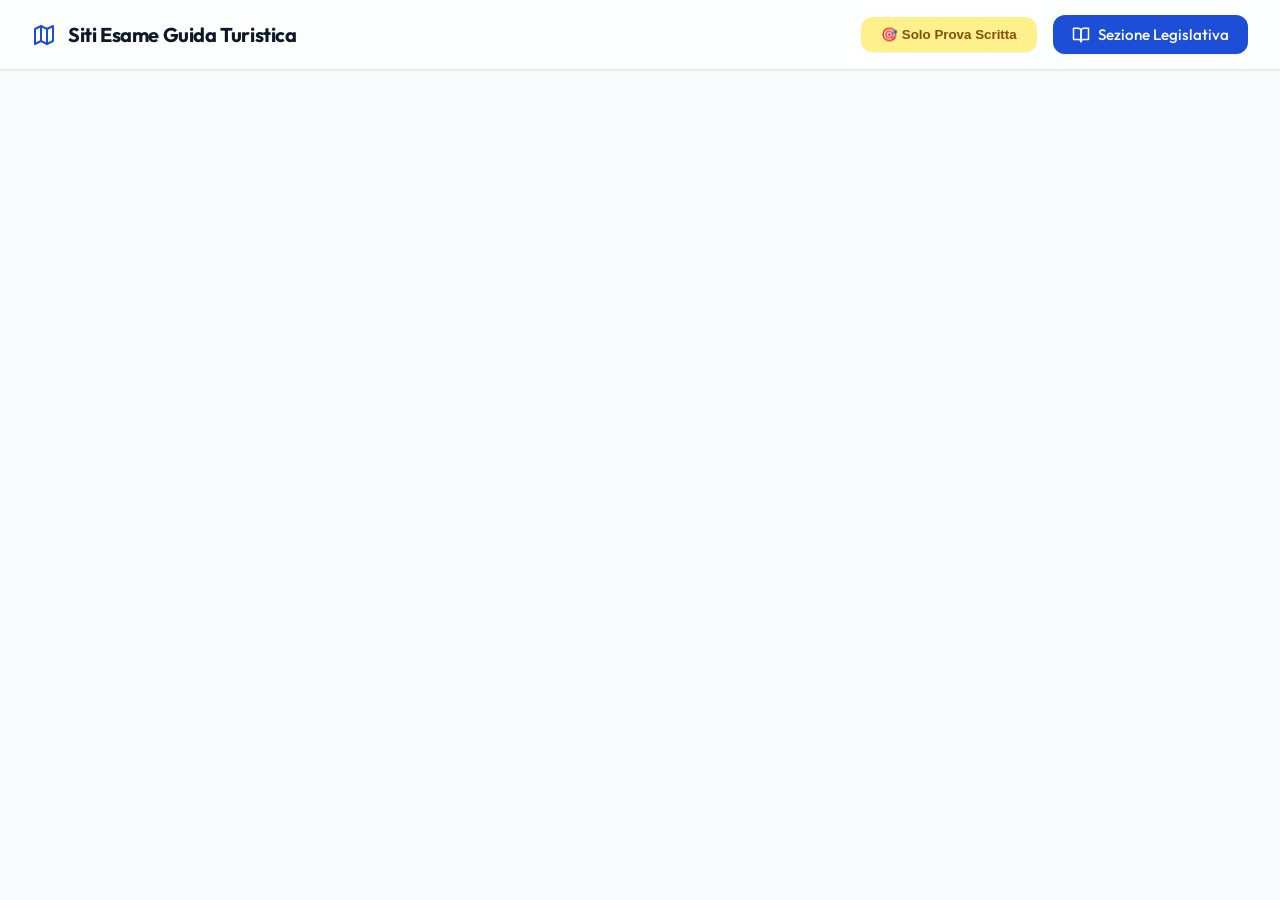
==== index.html @ 8a1925a7 "Mappa Esame Guide - Prima Versione Completa" ====
<!DOCTYPE html>
<html lang="it">
<head>
    <meta charset="UTF-8">
    <meta name="viewport" content="width=device-width, initial-scale=1.0">
    <title>Mappa Interattiva - Esame Guida Turistica</title>
    
    <!-- Google Fonts: Outfit -->
    <link rel="preconnect" href="https://fonts.googleapis.com">
    <link rel="preconnect" href="https://fonts.gstatic.com" crossorigin>
    <link href="https://fonts.googleapis.com/css2?family=Outfit:wght@300;400;500;600;700&display=swap" rel="stylesheet">
    
    <!-- Leaflet CSS -->
    <link rel="stylesheet" href="https://unpkg.com/leaflet@1.9.4/dist/leaflet.css" integrity="sha256-p4NxAoJBhIIN+hmNHrzRCf9tD/miZyoHS5obTRR9BMY=" crossorigin=""/>
    
    <!-- Custom CSS -->
    <link rel="stylesheet" href="style.css">
</head>
<body>
    <header class="app-header">
        <div class="logo">
            <svg xmlns="http://www.w3.org/2000/svg" width="24" height="24" viewBox="0 0 24 24" fill="none" stroke="currentColor" stroke-width="2" stroke-linecap="round" stroke-linejoin="round"><polygon points="3 6 9 3 15 6 21 3 21 18 15 21 9 18 3 21"></polygon><line x1="9" y1="3" x2="9" y2="18"></line><line x1="15" y1="6" x2="15" y2="21"></line></svg>
            <h1>Siti Esame Guida Turistica</h1>
        </div>
        <div class="controls" style="display: flex; gap: 1rem; align-items: center;">
            <button id="btn-filtro-scritto" class="btn-secondary">
                🎯 Solo Prova Scritta
            </button>
            <button id="btn-legislazione" class="btn-primary">
                <svg xmlns="http://www.w3.org/2000/svg" width="18" height="18" viewBox="0 0 24 24" fill="none" stroke="currentColor" stroke-width="2" stroke-linecap="round" stroke-linejoin="round"><path d="M2 3h6a4 4 0 0 1 4 4v14a3 3 0 0 0-3-3H2z"></path><path d="M22 3h-6a4 4 0 0 0-4 4v14a3 3 0 0 1 3-3h7z"></path></svg>
                Sezione Legislativa
            </button>
        </div>
    </header>

    <main>
        <!-- Map Container -->
        <div id="map"></div>
    </main>

    <!-- Legislative Modal -->
    <div id="modal-legislazione" class="modal-overlay hidden">
        <div class="modal-content">
            <div class="modal-header">
                <h2>Compendio Legislativo (Sezione IV)</h2>
                <button id="btn-close-modal" class="btn-close">
                    <svg xmlns="http://www.w3.org/2000/svg" width="24" height="24" viewBox="0 0 24 24" fill="none" stroke="currentColor" stroke-width="2" stroke-linecap="round" stroke-linejoin="round"><line x1="18" y1="6" x2="6" y2="18"></line><line x1="6" y1="6" x2="18" y2="18"></line></svg>
                </button>
            </div>
            <div class="modal-body">
                <div class="law-card">
                    <h3>Disciplina dei beni culturali e del paesaggio</h3>
                    <p><strong>Decreto Legislativo del 22 gennaio 2004 n. 42 e ss.mm.ii.</strong></p>
                    <div class="sunto-box">
                        <h4>Sunto Argomento (Sez. IV):</h4>
                        <p>Codice dei Beni Culturali e del Paesaggio con particolare riferimento alla funzione di valorizzazione e fruizione.</p>
                    </div>
                    <a href="leggi/Dlgs 22 gennaio 2004, n. 42.pdf" target="_blank" class="btn-link">Apri il PDF locale</a>
                </div>
                
                <div class="law-card">
                    <h3>Diritto del Turismo - Imprese e Professioni</h3>
                    <p><strong>Decreto Legislativo del 23 maggio 2011 n. 79 e ss.mm.ii.</strong></p>
                    <div class="sunto-box">
                        <h4>Sunto Argomento (Sez. IV):</h4>
                        <p>Imprese e professioni turistiche, le agenzie di viaggio e turismo, i contratti del turismo.</p>
                    </div>
                    <a href="leggi/Dlgs 23 maggio 2011, n. 79.pdf" target="_blank" class="btn-link">Apri il PDF locale</a>
                </div>

                <div class="law-card">
                    <h3>Disciplina della professione di guida turistica</h3>
                    <p><strong>Legge del 13 dicembre 2023 n. 190 e ss.mm.ii.</strong></p>
                    <div class="sunto-box">
                        <h4>Sunto Argomento (Sez. IV):</h4>
                        <p>Disciplina organica della professione di guida turistica in Italia.</p>
                    </div>
                    <a href="leggi/L. 13 dicembre 2023, n. 190.pdf" target="_blank" class="btn-link">Apri il PDF locale</a>
                </div>

                <div class="law-card">
                    <h3>Disposizioni applicative per guida turistica</h3>
                    <p><strong>Decreto Ministeriale del 26 giugno 2024 n. 88</strong></p>
                    <div class="sunto-box">
                        <h4>Sunto Argomento (Sez. IV):</h4>
                        <p>Disposizioni applicative per l'esercizio della professione di guida turistica.</p>
                    </div>
                    <a href="leggi/Decreto Ministeriale del 26 giugno 2024 n. 88.pdf" target="_blank" class="btn-link">Apri il PDF locale</a>
                </div>

                <div class="law-card">
                    <h3>Estratti Utili</h3>
                    <p><strong>Estratti di legge Guide turistiche</strong></p>
                    <div class="sunto-box">
                        <h4>Sunto Argomento:</h4>
                        <p>Una selezione di estratti normativi fondamentali per la professione raccolti ad hoc.</p>
                    </div>
                    <a href="leggi/Estratti di legge Guide turistiche.pdf" target="_blank" class="btn-link">Apri il PDF locale</a>
                </div>

                <div class="law-card">
                    <h3>Ministero del Turismo</h3>
                    <p><strong>L. 22 aprile 2021 n. 55 e DPCM 30 ottobre 2023 n. 177</strong></p>
                    <div class="sunto-box">
                        <h4>Sunto Argomento (Sez. IV):</h4>
                        <p>Missione e funzioni organizzative del Ministero del Turismo.</p>
                    </div>
                    <div style="display: flex; gap: 1rem;">
                        <a href="leggi/L. 22 aprile 2021 n. 55.pdf" target="_blank" class="btn-link">Apri L. 55/2021</a>
                        <a href="leggi/DPCM del 30 ottobre 2023 n. 177.pdf" target="_blank" class="btn-link">Apri DPCM 177</a>
                    </div>
                </div>

                <div class="law-card">
                    <h3>Accessibilità e inclusività dell'offerta turistica</h3>
                    <p><strong>ISO 21902 e normative a tutela delle persone con disabilità</strong></p>
                    <div class="sunto-box">
                        <h4>Sunto Argomento (Sez. IV):</h4>
                        <p>Linee guida e norme per un turismo accessibile e inclusivo per tutti (Art 23 L. 104, Convenzione ONU, ecc).</p>
                    </div>
                    <a href="leggi/Utile per UNI 21902.pdf" target="_blank" class="btn-link">Apri documento utile UNI 21902</a>
                </div>
            </div>
        </div>
    </div>

    <!-- Museum Details Modal -->
    <div id="modal-museum" class="modal-overlay hidden">
        <div class="modal-content">
            <div class="modal-header">
                <h2 id="museum-title">Nome del Museo</h2>
                <button id="btn-close-museum" class="btn-close">
                    <svg xmlns="http://www.w3.org/2000/svg" width="24" height="24" viewBox="0 0 24 24" fill="none" stroke="currentColor" stroke-width="2" stroke-linecap="round" stroke-linejoin="round"><line x1="18" y1="6" x2="6" y2="18"></line><line x1="6" y1="6" x2="18" y2="18"></line></svg>
                </button>
            </div>
            <div class="modal-body">
                <div class="museum-header-info">
                    <img id="museum-main-img" src="" alt="Museo" class="museum-img-large hidden">
                    <p id="museum-main-desc" class="museum-desc-text"></p>
                    <a id="museum-main-link" href="#" target="_blank" class="btn-link">Approfondisci su Wikipedia</a>
                </div>
                
                <h3 class="subsections-title hidden" id="museum-subsections-title">Sezioni da conoscere:</h3>
                <div id="museum-subsections-container" class="subsections-grid">
                    <!-- Javascript will inject subsection cards here -->
                </div>
            </div>
        </div>
    </div>

    <!-- Leaflet JS -->
    <script src="https://unpkg.com/leaflet@1.9.4/dist/leaflet.js" integrity="sha256-20nQCchB9co0qIjJZRGuk2/Z9VM+kNiyxNV1lvTlZBo=" crossorigin=""></script>
    
    <!-- Generated Data -->
    <script src="data.js"></script>
    
    <!-- Application Logic -->
    <script src="app.js"></script>
</body>
</html>
---- style.css ----
:root {
    --primary: #1d4ed8;
    --primary-hover: #1e40af;
    --bg-color: #f8fafc;
    --surface: #ffffff;
    --text-main: #0f172a;
    --text-muted: #64748b;
    --border: #e2e8f0;
    --shadow-sm: 0 1px 2px 0 rgb(0 0 0 / 0.05);
    --shadow-md: 0 4px 6px -1px rgb(0 0 0 / 0.1), 0 2px 4px -2px rgb(0 0 0 / 0.1);
    --shadow-lg: 0 10px 15px -3px rgb(0 0 0 / 0.1), 0 4px 6px -4px rgb(0 0 0 / 0.1);
    --glass-bg: rgba(255, 255, 255, 0.85);
    --glass-border: rgba(255, 255, 255, 0.4);
    --radius-md: 0.75rem;
    --radius-lg: 1rem;
}

* {
    margin: 0;
    padding: 0;
    box-sizing: border-box;
}

body {
    font-family: 'Outfit', sans-serif;
    color: var(--text-main);
    background-color: var(--bg-color);
    height: 100vh;
    display: flex;
    flex-direction: column;
    overflow: hidden;
}

/* Header */
.app-header {
    height: 70px;
    background: var(--glass-bg);
    backdrop-filter: blur(12px);
    -webkit-backdrop-filter: blur(12px);
    border-bottom: 1px solid var(--border);
    display: flex;
    align-items: center;
    justify-content: space-between;
    padding: 0 2rem;
    box-shadow: var(--shadow-sm);
    z-index: 1000;
}

.logo {
    display: flex;
    align-items: center;
    gap: 0.75rem;
    color: var(--primary);
}

.logo h1 {
    font-size: 1.25rem;
    font-weight: 700;
    letter-spacing: -0.02em;
    color: var(--text-main);
}

.icon-I svg {
    fill: var(--primary);
}
.icon-II svg {
    fill: #1e3a8a; /* Blue-900 */
}
.icon-III svg {
    fill: var(--secondary);
}
.icon-both svg {
    fill: #eab308; /* Yellow-500 */
    stroke: #854d0e; /* Yellow-800 */
    stroke-width: 1.5px;
}

.btn-primary {
    display: inline-flex;
    align-items: center;
    gap: 0.5rem;
    background-color: var(--primary);
    color: white;
    font-family: 'Outfit', sans-serif;
    font-weight: 500;
    font-size: 0.95rem;
    padding: 0.6rem 1.2rem;
    border: none;
    border-radius: var(--radius-md);
    cursor: pointer;
    transition: all 0.2s ease;
    box-shadow: var(--shadow-sm);
}

.btn-primary:hover {
    background-color: var(--primary-hover);
    transform: translateY(-1px);
    box-shadow: var(--shadow-md);
}

.btn-primary:active {
    transform: translateY(0);
}

.btn-secondary {
    display: flex;
    align-items: center;
    gap: 0.5rem;
    background: #fef08a; /* Yellow-200 */
    color: #854d0e; /* Yellow-800 */
    border: none;
    padding: 0.6rem 1.25rem;
    border-radius: var(--radius-md);
    font-weight: 600;
    cursor: pointer;
    transition: all 0.2s ease;
    box-shadow: var(--shadow-sm);
}
.btn-secondary:hover {
    background: #fde047;
    transform: translateY(-1px);
    box-shadow: 0 4px 6px -1px rgba(253, 224, 71, 0.3);
}
.btn-secondary.active {
    background: #eab308;
    color: white;
}

/* Map */
main {
    flex: 1;
    position: relative;
}

#map {
    width: 100%;
    height: 100%;
    z-index: 1;
}

/* Custom Popup Styles */
.leaflet-popup-content-wrapper {
    border-radius: var(--radius-lg);
    box-shadow: var(--shadow-lg);
    padding: 0;
    overflow: hidden;
    border: 1px solid var(--glass-border);
}

.leaflet-popup-content {
    margin: 0;
    width: 320px !important;
}

.popup-img {
    width: 100%;
    height: 160px;
    object-fit: cover;
    border-bottom: 1px solid var(--border);
}

.popup-info {
    padding: 1.25rem;
}

.popup-title {
    font-size: 1.1rem;
    font-weight: 700;
    margin-bottom: 0.25rem;
    color: var(--text-main);
}

.popup-region {
    font-size: 0.8rem;
    font-weight: 600;
    text-transform: uppercase;
    color: var(--primary);
    margin-bottom: 0.75rem;
    letter-spacing: 0.05em;
}

.popup-desc {
    font-size: 0.9rem;
    line-height: 1.5;
    color: var(--text-muted);
    margin-bottom: 1rem;
    display: -webkit-box;
    -webkit-line-clamp: 4;
    -webkit-box-orient: vertical;
    overflow: hidden;
}

.popup-btn {
    display: block;
    text-align: center;
    background: var(--bg-color);
    color: var(--primary);
    text-decoration: none;
    padding: 0.5rem;
    border-radius: var(--radius-md);
    font-weight: 600;
    font-size: 0.9rem;
    border: 1px solid var(--border);
    transition: all 0.2s;
}

.popup-btn:hover {
    background: var(--primary);
    color: white;
    border-color: var(--primary);
}

/* Modal */
.modal-overlay {
    position: fixed;
    top: 0;
    left: 0;
    right: 0;
    bottom: 0;
    background: rgba(15, 23, 42, 0.4);
    backdrop-filter: blur(8px);
    -webkit-backdrop-filter: blur(8px);
    z-index: 2000;
    display: flex;
    align-items: center;
    justify-content: center;
    opacity: 1;
    transition: opacity 0.3s ease;
}

.modal-overlay.hidden {
    opacity: 0;
    pointer-events: none;
}

.modal-content {
    background: var(--surface);
    width: 90%;
    max-width: 800px;
    height: 85vh;
    border-radius: var(--radius-lg);
    box-shadow: var(--shadow-lg);
    display: flex;
    flex-direction: column;
    transform: translateY(0) scale(1);
    transition: transform 0.3s cubic-bezier(0.16, 1, 0.3, 1);
}

.modal-overlay.hidden .modal-content {
    transform: translateY(20px) scale(0.98);
}

.modal-header {
    padding: 1.5rem 2rem;
    border-bottom: 1px solid var(--border);
    display: flex;
    align-items: center;
    justify-content: space-between;
}

.modal-header h2 {
    font-size: 1.5rem;
    font-weight: 700;
}

.btn-close {
    background: transparent;
    border: none;
    color: var(--text-muted);
    cursor: pointer;
    padding: 0.5rem;
    border-radius: 50%;
    display: flex;
    align-items: center;
    justify-content: center;
    transition: all 0.2s;
}

.btn-close:hover {
    background: var(--bg-color);
    color: var(--text-main);
}

.modal-body {
    padding: 2rem;
    overflow-y: auto;
    flex: 1;
    display: flex;
    flex-direction: column;
    gap: 1.5rem;
}

.law-card {
    background: var(--bg-color);
    border: 1px solid var(--border);
    border-radius: var(--radius-md);
    padding: 1.5rem;
    transition: transform 0.2s, box-shadow 0.2s;
}

.law-card:hover {
    transform: translateY(-2px);
    box-shadow: var(--shadow-md);
    border-color: #cbd5e1;
}

.law-card h3 {
    font-size: 1.15rem;
    color: var(--primary);
    margin-bottom: 0.5rem;
}

.law-card p {
    font-size: 0.95rem;
    line-height: 1.6;
    margin-bottom: 0.5rem;
    color: var(--text-main);
}

.law-card p strong {
    color: var(--text-main);
}

.sunto-box {
    background: #f8fafc;
    border-left: 4px solid var(--secondary);
    padding: 0.75rem 1rem;
    margin: 1rem 0;
    border-radius: 0 var(--radius-sm) var(--radius-sm) 0;
}
.sunto-box h4 {
    color: var(--secondary);
    font-size: 0.9rem;
    text-transform: uppercase;
    letter-spacing: 0.05em;
    margin-bottom: 0.25rem;
}
.sunto-box p {
    margin: 0;
    font-size: 0.95rem;
    color: var(--text-muted);
}

.btn-link {
    display: inline-block;
    margin-top: 0.75rem;
    color: var(--primary);
    font-weight: 600;
    text-decoration: none;
    font-size: 0.9rem;
}

.btn-link:hover {
    text-decoration: underline;
}

/* Museum Modal Specifics */
.museum-header-info {
    margin-bottom: 2rem;
    padding-bottom: 2rem;
    border-bottom: 1px solid var(--border);
}
.museum-img-large {
    width: 100%;
    max-height: 250px;
    object-fit: cover;
    border-radius: var(--radius-md);
    margin-bottom: 1rem;
    border: 1px solid var(--border);
}
.museum-desc-text {
    font-size: 1rem;
    line-height: 1.6;
    color: var(--text-main);
}
.subsections-title {
    font-size: 1.25rem;
    color: var(--primary);
    margin-bottom: 1rem;
}
.subsections-title.hidden {
    display: none;
}
.museum-img-large.hidden {
    display: none;
}
.subsections-grid {
    display: grid;
    grid-template-columns: 1fr;
    gap: 1.5rem;
}
@media(min-width: 768px) {
    .subsections-grid {
        grid-template-columns: 1fr 1fr;
    }
}
.subsection-card {
    background: var(--surface);
    border: 1px solid var(--border);
    border-radius: var(--radius-md);
    overflow: hidden;
    box-shadow: var(--shadow-sm);
    display: flex;
    flex-direction: column;
}
.subsection-img {
    width: 100%;
    height: 150px;
    object-fit: cover;
    border-bottom: 1px solid var(--border);
    background: #f1f5f9;
}
.subsection-info {
    padding: 1rem;
    flex: 1;
}
.subsection-info h4 {
    font-size: 1.05rem;
    color: var(--primary);
    margin-bottom: 0.5rem;
}
.subsection-info p {
    font-size: 0.9rem;
    color: var(--text-muted);
    line-height: 1.5;
    display: -webkit-box;
    -webkit-line-clamp: 4;
    -webkit-box-orient: vertical;
    overflow: hidden;
    margin-bottom: 0.75rem;
}

/* Custom Map Markers */
.custom-marker {
    display: flex;
    align-items: center;
    justify-content: center;
    width: 36px;
    height: 36px;
    background: var(--primary);
    border: 3px solid white;
    border-radius: 50%;
    color: white;
    box-shadow: var(--shadow-md);
    transition: transform 0.2s;
}

.custom-marker.sezione-I { background: #1d4ed8; } /* Blue */
.custom-marker.sezione-II { background: #b91c1c; } /* Red for Musei */
.custom-marker.sezione-III { background: #15803d; } /* Green for Aree Archeologiche */

.custom-marker:hover {
    transform: scale(1.1);
}

.custom-marker.sezione-I:hover { background: #1e40af; }
.custom-marker.sezione-II:hover { background: #991b1b; }
.custom-marker.sezione-III:hover { background: #166534; }

.custom-marker svg {
    width: 18px;
    height: 18px;
}
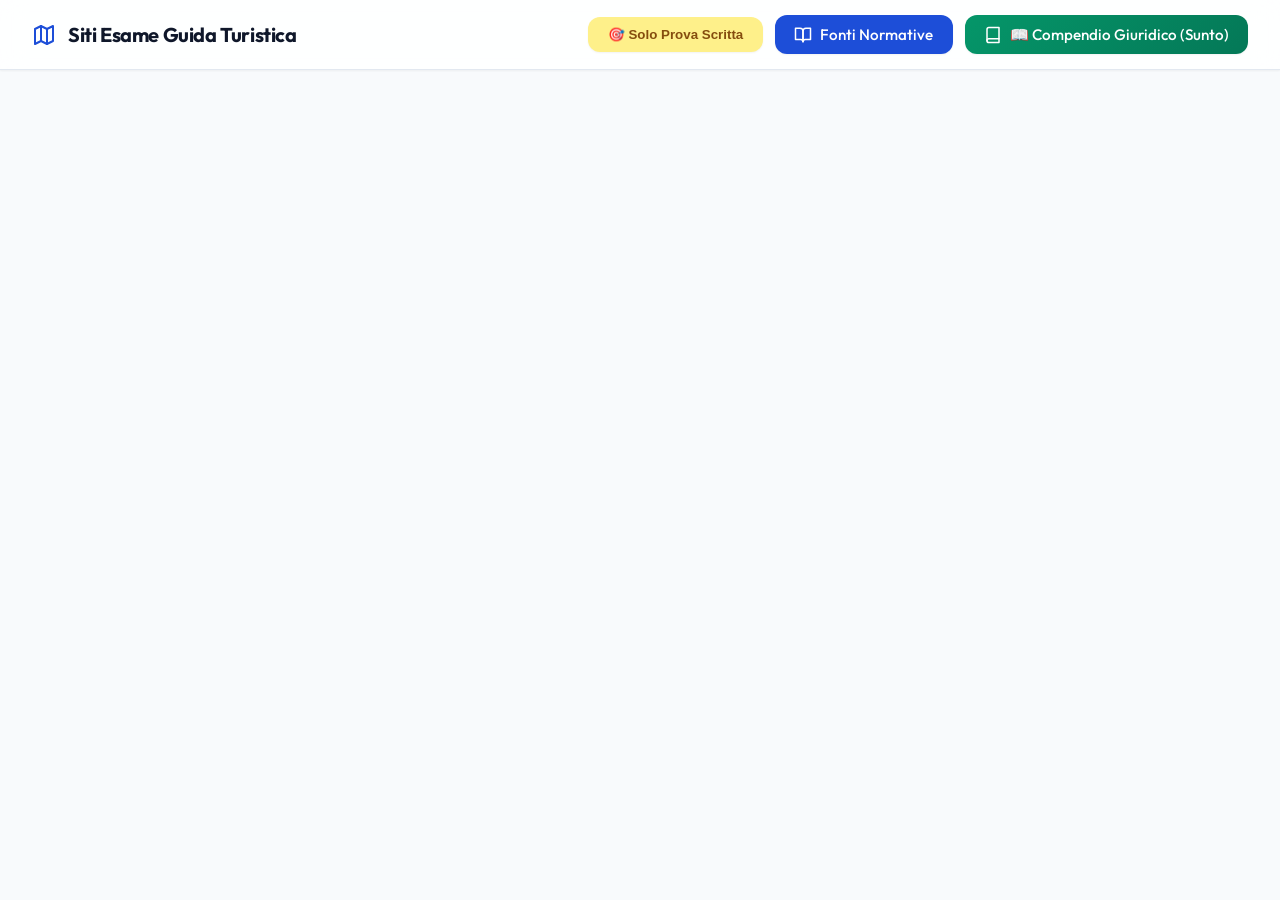
==== commit 429d2fd0: "Aggiunto compendio giuridico completo (web/docx/txt), link in header e aggiornamenti mappa (tile Esr" ====
--- a/index.html
+++ b/index.html
@@ -22,14 +22,18 @@
             <svg xmlns="http://www.w3.org/2000/svg" width="24" height="24" viewBox="0 0 24 24" fill="none" stroke="currentColor" stroke-width="2" stroke-linecap="round" stroke-linejoin="round"><polygon points="3 6 9 3 15 6 21 3 21 18 15 21 9 18 3 21"></polygon><line x1="9" y1="3" x2="9" y2="18"></line><line x1="15" y1="6" x2="15" y2="21"></line></svg>
             <h1>Siti Esame Guida Turistica</h1>
         </div>
-        <div class="controls" style="display: flex; gap: 1rem; align-items: center;">
+        <div class="controls" style="display: flex; gap: 0.75rem; align-items: center; flex-wrap: wrap;">
             <button id="btn-filtro-scritto" class="btn-secondary">
                 🎯 Solo Prova Scritta
             </button>
             <button id="btn-legislazione" class="btn-primary">
                 <svg xmlns="http://www.w3.org/2000/svg" width="18" height="18" viewBox="0 0 24 24" fill="none" stroke="currentColor" stroke-width="2" stroke-linecap="round" stroke-linejoin="round"><path d="M2 3h6a4 4 0 0 1 4 4v14a3 3 0 0 0-3-3H2z"></path><path d="M22 3h-6a4 4 0 0 0-4 4v14a3 3 0 0 1 3-3h7z"></path></svg>
-                Sezione Legislativa
+                Fonti Normative
             </button>
+            <a href="compendio.html" class="btn-primary" style="background: linear-gradient(135deg, #059669 0%, #047857 100%); text-decoration: none;">
+                <svg xmlns="http://www.w3.org/2000/svg" width="18" height="18" viewBox="0 0 24 24" fill="none" stroke="currentColor" stroke-width="2" stroke-linecap="round" stroke-linejoin="round"><path d="M4 19.5A2.5 2.5 0 0 1 6.5 17H20"></path><path d="M6.5 2H20v20H6.5A2.5 2.5 0 0 1 4 19.5v-15A2.5 2.5 0 0 1 6.5 2z"></path></svg>
+                📖 Compendio Giuridico (Sunto)
+            </a>
         </div>
     </header>
 
@@ -48,6 +52,19 @@
                 </button>
             </div>
             <div class="modal-body">
+                <div class="law-card" style="background: linear-gradient(135deg, #eff6ff 0%, #dbeafe 100%); border-left: 5px solid #2563eb;">
+                    <div style="display: flex; justify-content: space-between; align-items: center; flex-wrap: wrap; gap: 1rem;">
+                        <div>
+                            <h3 style="color: #1e40af; margin-bottom: 0.25rem;">📖 Compendio Giuridico Approfondito (Sunto Operativo)</h3>
+                            <p style="color: #1e3a8a; margin-bottom: 0;">Sintesi completa ad alto rendimento con tutti gli articoli, le definizioni di legge, il quadro sanzionatorio e le linee guida su accessibilità (L. 190/2023, D.M. 88/2024, ISO 21902).</p>
+                        </div>
+                        <div style="display: flex; gap: 0.5rem; flex-wrap: wrap;">
+                            <a href="compendio.html" class="btn-link" style="background-color: #2563eb; border-color: #2563eb; color: #fff;">Apri Pagina Web</a>
+                            <a href="leggi/Sunto.docx" download class="btn-link" style="background-color: #059669; border-color: #059669; color: #fff;">Scarica Word (.docx)</a>
+                            <a href="leggi/sunto.txt" target="_blank" class="btn-link">Testo (.txt)</a>
+                        </div>
+                    </div>
+                </div>
                 <div class="law-card">
                     <h3>Disciplina dei beni culturali e del paesaggio</h3>
                     <p><strong>Decreto Legislativo del 22 gennaio 2004 n. 42 e ss.mm.ii.</strong></p>
@@ -55,7 +72,10 @@
                         <h4>Sunto Argomento (Sez. IV):</h4>
                         <p>Codice dei Beni Culturali e del Paesaggio con particolare riferimento alla funzione di valorizzazione e fruizione.</p>
                     </div>
-                    <a href="leggi/Dlgs 22 gennaio 2004, n. 42.pdf" target="_blank" class="btn-link">Apri il PDF locale</a>
+                    <div style="display: flex; gap: 1rem;">
+                        <a href="leggi/dlgs_42_2004.pdf" target="_blank" class="btn-link">Apri PDF</a>
+                        <a href="https://www.normattiva.it/uri-res/N2Ls?urn:nir:stato:decreto.legislativo:2004-01-22;42" target="_blank" class="btn-link">Normattiva.it</a>
+                    </div>
                 </div>
                 
                 <div class="law-card">
@@ -65,7 +85,10 @@
                         <h4>Sunto Argomento (Sez. IV):</h4>
                         <p>Imprese e professioni turistiche, le agenzie di viaggio e turismo, i contratti del turismo.</p>
                     </div>
-                    <a href="leggi/Dlgs 23 maggio 2011, n. 79.pdf" target="_blank" class="btn-link">Apri il PDF locale</a>
+                    <div style="display: flex; gap: 1rem;">
+                        <a href="leggi/dlgs_79_2011.pdf" target="_blank" class="btn-link">Apri PDF</a>
+                        <a href="https://www.normattiva.it/uri-res/N2Ls?urn:nir:stato:decreto.legislativo:2011-05-23;79" target="_blank" class="btn-link">Normattiva.it</a>
+                    </div>
                 </div>
 
                 <div class="law-card">
@@ -75,7 +98,10 @@
                         <h4>Sunto Argomento (Sez. IV):</h4>
                         <p>Disciplina organica della professione di guida turistica in Italia.</p>
                     </div>
-                    <a href="leggi/L. 13 dicembre 2023, n. 190.pdf" target="_blank" class="btn-link">Apri il PDF locale</a>
+                    <div style="display: flex; gap: 1rem;">
+                        <a href="leggi/l_190_2023.pdf" target="_blank" class="btn-link">Apri PDF</a>
+                        <a href="https://www.normattiva.it/uri-res/N2Ls?urn:nir:stato:legge:2023-12-13;190" target="_blank" class="btn-link">Normattiva.it</a>
+                    </div>
                 </div>
 
                 <div class="law-card">
@@ -85,7 +111,10 @@
                         <h4>Sunto Argomento (Sez. IV):</h4>
                         <p>Disposizioni applicative per l'esercizio della professione di guida turistica.</p>
                     </div>
-                    <a href="leggi/Decreto Ministeriale del 26 giugno 2024 n. 88.pdf" target="_blank" class="btn-link">Apri il PDF locale</a>
+                    <div style="display: flex; gap: 1rem;">
+                        <a href="leggi/dm_88_2024.pdf" target="_blank" class="btn-link">Apri PDF</a>
+                        <a href="https://www.normattiva.it/uri-res/N2Ls?urn:nir:ministero.turismo:decreto:2024-06-26;88!vig=2024-07-15" target="_blank" class="btn-link">Normattiva.it</a>
+                    </div>
                 </div>
 
                 <div class="law-card">
@@ -95,7 +124,7 @@
                         <h4>Sunto Argomento:</h4>
                         <p>Una selezione di estratti normativi fondamentali per la professione raccolti ad hoc.</p>
                     </div>
-                    <a href="leggi/Estratti di legge Guide turistiche.pdf" target="_blank" class="btn-link">Apri il PDF locale</a>
+                    <a href="leggi/estratti_legge.pdf" target="_blank" class="btn-link">Apri il PDF locale</a>
                 </div>
 
                 <div class="law-card">
@@ -105,9 +134,11 @@
                         <h4>Sunto Argomento (Sez. IV):</h4>
                         <p>Missione e funzioni organizzative del Ministero del Turismo.</p>
                     </div>
-                    <div style="display: flex; gap: 1rem;">
-                        <a href="leggi/L. 22 aprile 2021 n. 55.pdf" target="_blank" class="btn-link">Apri L. 55/2021</a>
-                        <a href="leggi/DPCM del 30 ottobre 2023 n. 177.pdf" target="_blank" class="btn-link">Apri DPCM 177</a>
+                    <div style="display: flex; gap: 1rem; flex-wrap: wrap;">
+                        <a href="leggi/l_55_2021.pdf" target="_blank" class="btn-link">PDF L. 55/2021</a>
+                        <a href="https://www.normattiva.it/uri-res/N2Ls?urn:nir:stato:legge:2021-04-22;55" target="_blank" class="btn-link">Norma. L. 55</a>
+                        <a href="leggi/dpcm_177_2023.pdf" target="_blank" class="btn-link">PDF DPCM 177</a>
+                        <a href="https://www.normattiva.it/uri-res/N2Ls?urn:nir:stato:decreto.presidente.consiglio.ministri:2023-10-30;177" target="_blank" class="btn-link">Norma. DPCM</a>
                     </div>
                 </div>
 
@@ -118,7 +149,7 @@
                         <h4>Sunto Argomento (Sez. IV):</h4>
                         <p>Linee guida e norme per un turismo accessibile e inclusivo per tutti (Art 23 L. 104, Convenzione ONU, ecc).</p>
                     </div>
-                    <a href="leggi/Utile per UNI 21902.pdf" target="_blank" class="btn-link">Apri documento utile UNI 21902</a>
+                    <a href="leggi/uni_21902.pdf" target="_blank" class="btn-link">Apri documento utile UNI 21902</a>
                 </div>
             </div>
         </div>
@@ -137,7 +168,11 @@
                 <div class="museum-header-info">
                     <img id="museum-main-img" src="" alt="Museo" class="museum-img-large hidden">
                     <p id="museum-main-desc" class="museum-desc-text"></p>
-                    <a id="museum-main-link" href="#" target="_blank" class="btn-link">Approfondisci su Wikipedia</a>
+                    <div style="display: flex; gap: 0.5rem; justify-content: center; margin-top: 1rem;">
+                        <a id="museum-main-pdf" href="#" target="_blank" class="btn-link" style="background-color: #059669; border-color: #059669; display: none;">📄 Scheda Studio PDF</a>
+                        <a id="museum-main-link" href="#" target="_blank" class="btn-link">Approfondisci su Wikipedia</a>
+                        <a id="museum-main-yt" href="#" target="_blank" class="btn-link" style="background-color: #ef4444; border-color: #ef4444;">Cerca su YouTube</a>
+                    </div>
                 </div>
                 
                 <h3 class="subsections-title hidden" id="museum-subsections-title">Sezioni da conoscere:</h3>
--- a/style.css
+++ b/style.css
@@ -461,3 +461,37 @@
     width: 18px;
     height: 18px;
 }
+
+/* Mobile Responsiveness */
+@media (max-width: 768px) {
+    .app-header {
+        flex-direction: column;
+        height: auto;
+        padding: 0.75rem;
+        gap: 0.75rem;
+    }
+    
+    .logo {
+        width: 100%;
+        justify-content: center;
+    }
+
+    .logo h1 {
+        font-size: 1.15rem;
+        text-align: center;
+    }
+
+    .controls {
+        width: 100%;
+        justify-content: space-between;
+        gap: 0.5rem;
+    }
+
+    .btn-primary, .btn-secondary {
+        font-size: 0.85rem;
+        padding: 0.6rem 0.5rem;
+        flex: 1;
+        justify-content: center;
+        text-align: center;
+    }
+}
